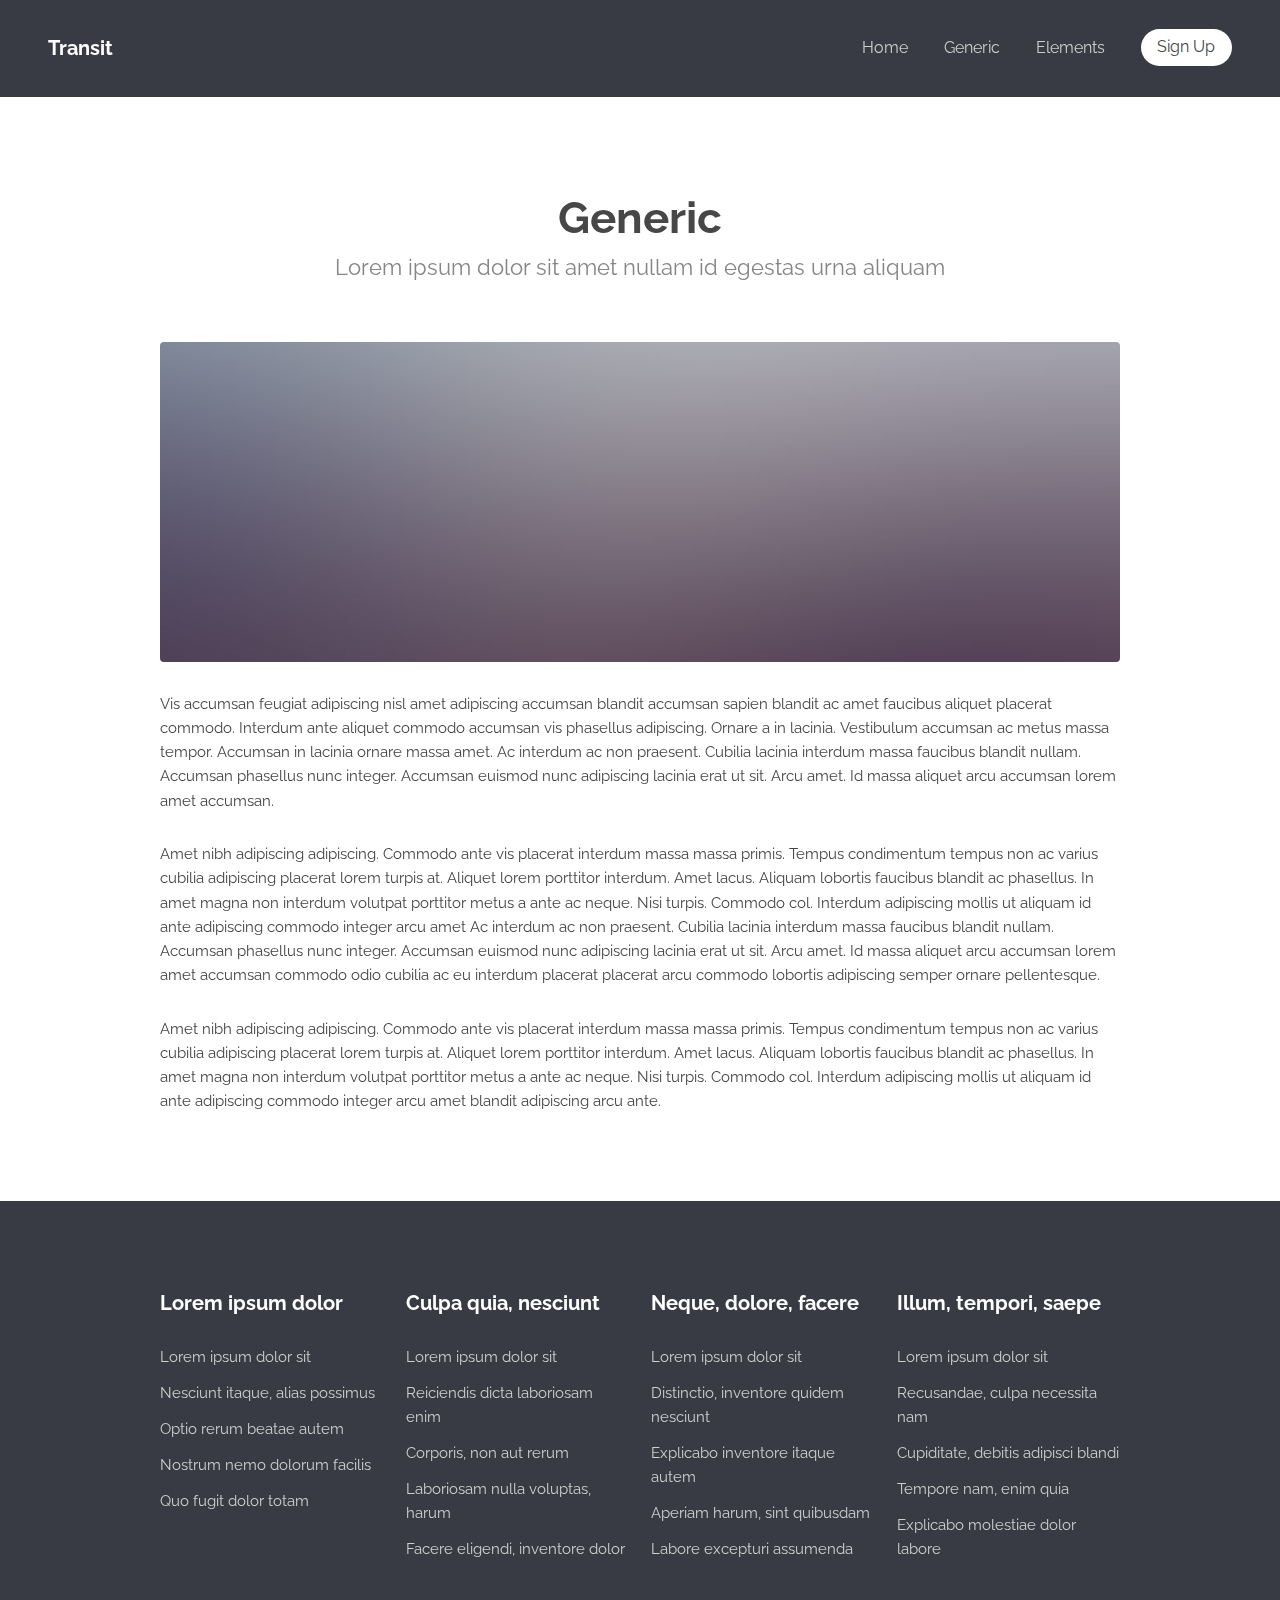
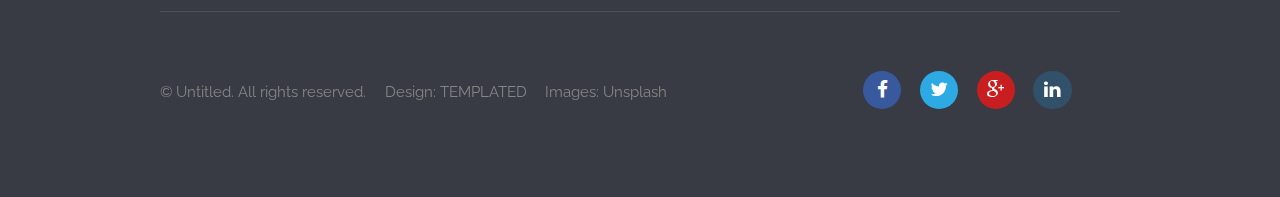
==== generic.html @ fbb99ed6 "Merge pull request #1 from Flinze/release-v1" ====
<!DOCTYPE html>
<!--
	Transit by TEMPLATED
	templated.co @templatedco
	Released for free under the Creative Commons Attribution 3.0 license (templated.co/license)
-->
<html lang="en">
	<head>
		<meta charset="UTF-8">
		<title>Generic - Transit by TEMPLATED</title>
		<meta http-equiv="content-type" content="text/html; charset=utf-8" />
		<meta name="description" content="" />
		<meta name="keywords" content="" />
		<!--[if lte IE 8]><script src="js/html5shiv.js"></script><![endif]-->
		<script src="js/jquery.min.js"></script>
		<script src="js/skel.min.js"></script>
		<script src="js/skel-layers.min.js"></script>
		<script src="js/init.js"></script>
		<noscript>
			<link rel="stylesheet" href="css/skel.css" />
			<link rel="stylesheet" href="css/style.css" />
			<link rel="stylesheet" href="css/style-xlarge.css" />
		</noscript>
	</head>
	<body>

		<!-- Header -->
			<header id="header">
				<h1><a href="index.html">Transit</a></h1>
				<nav id="nav">
					<ul>
						<li><a href="index.html">Home</a></li>
						<li><a href="generic.html">Generic</a></li>
						<li><a href="elements.html">Elements</a></li>
						<li><a href="#" class="button special">Sign Up</a></li>
					</ul>
				</nav>
			</header>

		<!-- Main -->
			<section id="main" class="wrapper">
				<div class="container">

					<header class="major">
						<h2>Generic</h2>
						<p>Lorem ipsum dolor sit amet nullam id egestas urna aliquam</p>
					</header>

					<a href="#" class="image fit"><img src="images/pic07.jpg" alt="" /></a>
					<p>Vis accumsan feugiat adipiscing nisl amet adipiscing accumsan blandit accumsan sapien blandit ac amet faucibus aliquet placerat commodo. Interdum ante aliquet commodo accumsan vis phasellus adipiscing. Ornare a in lacinia. Vestibulum accumsan ac metus massa tempor. Accumsan in lacinia ornare massa amet. Ac interdum ac non praesent. Cubilia lacinia interdum massa faucibus blandit nullam. Accumsan phasellus nunc integer. Accumsan euismod nunc adipiscing lacinia erat ut sit. Arcu amet. Id massa aliquet arcu accumsan lorem amet accumsan.</p>
					<p>Amet nibh adipiscing adipiscing. Commodo ante vis placerat interdum massa massa primis. Tempus condimentum tempus non ac varius cubilia adipiscing placerat lorem turpis at. Aliquet lorem porttitor interdum. Amet lacus. Aliquam lobortis faucibus blandit ac phasellus. In amet magna non interdum volutpat porttitor metus a ante ac neque. Nisi turpis. Commodo col. Interdum adipiscing mollis ut aliquam id ante adipiscing commodo integer arcu amet Ac interdum ac non praesent. Cubilia lacinia interdum massa faucibus blandit nullam. Accumsan phasellus nunc integer. Accumsan euismod nunc adipiscing lacinia erat ut sit. Arcu amet. Id massa aliquet arcu accumsan lorem amet accumsan commodo odio cubilia ac eu interdum placerat placerat arcu commodo lobortis adipiscing semper ornare pellentesque.</p>
					<p>Amet nibh adipiscing adipiscing. Commodo ante vis placerat interdum massa massa primis. Tempus condimentum tempus non ac varius cubilia adipiscing placerat lorem turpis at. Aliquet lorem porttitor interdum. Amet lacus. Aliquam lobortis faucibus blandit ac phasellus. In amet magna non interdum volutpat porttitor metus a ante ac neque. Nisi turpis. Commodo col. Interdum adipiscing mollis ut aliquam id ante adipiscing commodo integer arcu amet blandit adipiscing arcu ante.</p>

				</div>
			</section>

		<!-- Footer -->
			<footer id="footer">
				<div class="container">
					<section class="links">
						<div class="row">
							<section class="3u 6u(medium) 12u$(small)">
								<h3>Lorem ipsum dolor</h3>
								<ul class="unstyled">
									<li><a href="#">Lorem ipsum dolor sit</a></li>
									<li><a href="#">Nesciunt itaque, alias possimus</a></li>
									<li><a href="#">Optio rerum beatae autem</a></li>
									<li><a href="#">Nostrum nemo dolorum facilis</a></li>
									<li><a href="#">Quo fugit dolor totam</a></li>
								</ul>
							</section>
							<section class="3u 6u$(medium) 12u$(small)">
								<h3>Culpa quia, nesciunt</h3>
								<ul class="unstyled">
									<li><a href="#">Lorem ipsum dolor sit</a></li>
									<li><a href="#">Reiciendis dicta laboriosam enim</a></li>
									<li><a href="#">Corporis, non aut rerum</a></li>
									<li><a href="#">Laboriosam nulla voluptas, harum</a></li>
									<li><a href="#">Facere eligendi, inventore dolor</a></li>
								</ul>
							</section>
							<section class="3u 6u(medium) 12u$(small)">
								<h3>Neque, dolore, facere</h3>
								<ul class="unstyled">
									<li><a href="#">Lorem ipsum dolor sit</a></li>
									<li><a href="#">Distinctio, inventore quidem nesciunt</a></li>
									<li><a href="#">Explicabo inventore itaque autem</a></li>
									<li><a href="#">Aperiam harum, sint quibusdam</a></li>
									<li><a href="#">Labore excepturi assumenda</a></li>
								</ul>
							</section>
							<section class="3u$ 6u$(medium) 12u$(small)">
								<h3>Illum, tempori, saepe</h3>
								<ul class="unstyled">
									<li><a href="#">Lorem ipsum dolor sit</a></li>
									<li><a href="#">Recusandae, culpa necessita nam</a></li>
									<li><a href="#">Cupiditate, debitis adipisci blandi</a></li>
									<li><a href="#">Tempore nam, enim quia</a></li>
									<li><a href="#">Explicabo molestiae dolor labore</a></li>
								</ul>
							</section>
						</div>
					</section>
					<div class="row">
						<div class="8u 12u$(medium)">
							<ul class="copyright">
								<li>&copy; Untitled. All rights reserved.</li>
								<li>Design: <a href="http://templated.co">TEMPLATED</a></li>
								<li>Images: <a href="http://unsplash.com">Unsplash</a></li>
							</ul>
						</div>
						<div class="4u$ 12u$(medium)">
							<ul class="icons">
								<li>
									<a class="icon rounded fa-facebook"><span class="label">Facebook</span></a>
								</li>
								<li>
									<a class="icon rounded fa-twitter"><span class="label">Twitter</span></a>
								</li>
								<li>
									<a class="icon rounded fa-google-plus"><span class="label">Google+</span></a>
								</li>
								<li>
									<a class="icon rounded fa-linkedin"><span class="label">LinkedIn</span></a>
								</li>
							</ul>
						</div>
					</div>
				</div>
			</footer>

	</body>
</html>
---- css/skel.css ----
/* Resets (http://meyerweb.com/eric/tools/css/reset/ | v2.0 | 20110126 | License: none (public domain)) */

	html,body,div,span,applet,object,iframe,h1,h2,h3,h4,h5,h6,p,blockquote,pre,a,abbr,acronym,address,big,cite,code,del,dfn,em,img,ins,kbd,q,s,samp,small,strike,strong,sub,sup,tt,var,b,u,i,center,dl,dt,dd,ol,ul,li,fieldset,form,label,legend,table,caption,tbody,tfoot,thead,tr,th,td,article,aside,canvas,details,embed,figure,figcaption,footer,header,hgroup,menu,nav,output,ruby,section,summary,time,mark,audio,video{margin:0;padding:0;border:0;font-size:100%;font:inherit;vertical-align:baseline;}article,aside,details,figcaption,figure,footer,header,hgroup,menu,nav,section{display:block;}body{line-height:1;}ol,ul{list-style:none;}blockquote,q{quotes:none;}blockquote:before,blockquote:after,q:before,q:after{content:'';content:none;}table{border-collapse:collapse;border-spacing:0;}body{-webkit-text-size-adjust:none}

/* Box Model */

	*, *:before, *:after {
		-moz-box-sizing: border-box;
		-webkit-box-sizing: border-box;
		box-sizing: border-box;
	}

/* Container */

	.container {
		margin-left: auto;
		margin-right: auto;

		/* width: (containers) */
		width: 1200px;
	}

	/* Modifiers */

		/* 125% */
			.container.\31 25\25 {
				width: 100%;

				/* max-width: (containers * 1.25) */
				max-width: 1500px;

				/* min-width: (containers) */
				min-width: 1200px;
			}

		/* 75% */
			.container.\37 5\25 {

				/* width: (containers * 0.75) */
				width: 900px;

			}

		/* 50% */
			.container.\35 0\25 {

				/* width: (containers * 0.50) */
				width: 600px;

			}

		/* 25% */
			.container.\32 5\25 {

				/* width: (containers * 0.25) */
				width: 300px;

			}

/* Grid */

	.row {
		border-bottom: solid 1px transparent;
	}

	.row > * {
		float: left;
	}

	.row:after, .row:before {
		content: '';
		display: block;
		clear: both;
		height: 0;
	}

	.row.uniform > * > :first-child {
		margin-top: 0;
	}

	.row.uniform > * > :last-child {
		margin-bottom: 0;
	}

	/* Gutters */

		/* Normal */

			.row > * {
				/* padding: (gutters.horizontal) 0 0 (gutters.vertical) */
				padding: 0 0 0 2em;
			}

			.row {
				/* margin: -(gutters.horizontal) 0 -1px -(gutters.vertical) */
				margin: 0 0 -1px -2em;
			}

			.row.uniform > * {
				/* padding: (gutters.vertical) 0 0 (gutters.vertical) */
				padding: 2em 0 0 2em;
			}

			.row.uniform {
				/* margin: -(gutters.vertical) 0 -1px -(gutters.vertical) */
				margin: -2em 0 -1px -2em;
			}

		/* 200% */

			.row.\32 00\25 > * {
				/* padding: (gutters.horizontal) 0 0 (gutters.vertical) */
				padding: 0 0 0 4em;
			}

			.row.\32 00\25 {
				/* margin: -(gutters.horizontal) 0 -1px -(gutters.vertical) */
				margin: 0 0 -1px -4em;
			}

			.row.uniform.\32 00\25 > * {
				/* padding: (gutters.vertical) 0 0 (gutters.vertical) */
				padding: 4em 0 0 4em;
			}

			.row.uniform.\32 00\25 {
				/* margin: -(gutters.vertical) 0 -1px -(gutters.vertical) */
				margin: -4em 0 -1px -4em;
			}

		/* 150% */

			.row.\31 50\25 > * {
				/* padding: (gutters.horizontal) 0 0 (gutters.vertical) */
				padding: 0 0 0 1.5em;
			}

			.row.\31 50\25 {
				/* margin: -(gutters.horizontal) 0 -1px -(gutters.vertical) */
				margin: 0 0 -1px -1.5em;
			}

			.row.uniform.\31 50\25 > * {
				/* padding: (gutters.vertical) 0 0 (gutters.vertical) */
				padding: 1.5em 0 0 1.5em;
			}

			.row.uniform.\31 50\25 {
				/* margin: -(gutters.vertical) 0 -1px -(gutters.vertical) */
				margin: -1.5em 0 -1px -1.5em;
			}

		/* 50% */

			.row.\35 0\25 > * {
				/* padding: (gutters.horizontal) 0 0 (gutters.vertical) */
				padding: 0 0 0 1em;
			}

			.row.\35 0\25 {
				/* margin: -(gutters.horizontal) 0 -1px -(gutters.vertical) */
				margin: 0 0 -1px -1em;
			}

			.row.uniform.\35 0\25 > * {
				/* padding: (gutters.vertical) 0 0 (gutters.vertical) */
				padding: 1em 0 0 1em;
			}

			.row.uniform.\35 0\25 {
				/* margin: -(gutters.vertical) 0 -1px -(gutters.vertical) */
				margin: -1em 0 -1px -1em;
			}

		/* 25% */

			.row.\32 5\25 > * {
				/* padding: (gutters.horizontal) 0 0 (gutters.vertical) */
				padding: 0 0 0 0.5em;
			}

			.row.\32 5\25 {
				/* margin: -(gutters.horizontal) 0 -1px -(gutters.vertical) */
				margin: 0 0 -1px -0.5em;
			}

			.row.uniform.\32 5\25 > * {
				/* padding: (gutters.vertical) 0 0 (gutters.vertical) */
				padding: 0.5em 0 0 0.5em;
			}

			.row.uniform.\32 5\25 {
				/* margin: -(gutters.vertical) 0 -1px -(gutters.vertical) */
				margin: -0.5em 0 -1px -0.5em;
			}

		/* 0% */

			.row.\30 \25 > * {
				padding: 0;
			}

			.row.\30 \25 {
				margin: 0 0 -1px 0;
			}

	/* Cells */

		.\31 2u, .\31 2u\24 { width: 100%; clear: none; margin-left: 0; }
		.\31 1u, .\31 1u\24 { width: 91.6666666667%; clear: none; margin-left: 0; }
		.\31 0u, .\31 0u\24 { width: 83.3333333333%; clear: none; margin-left: 0; }
		.\39 u, .\39 u\24 { width: 75%; clear: none; margin-left: 0; }
		.\38 u, .\38 u\24 { width: 66.6666666667%; clear: none; margin-left: 0; }
		.\37 u, .\37 u\24 { width: 58.3333333333%; clear: none; margin-left: 0; }
		.\36 u, .\36 u\24 { width: 50%; clear: none; margin-left: 0; }
		.\35 u, .\35 u\24 { width: 41.6666666667%; clear: none; margin-left: 0; }
		.\34 u, .\34 u\24 { width: 33.3333333333%; clear: none; margin-left: 0; }
		.\33 u, .\33 u\24 { width: 25%; clear: none; margin-left: 0; }
		.\32 u, .\32 u\24 { width: 16.6666666667%; clear: none; margin-left: 0; }
		.\31 u, .\31 u\24 { width: 8.3333333333%; clear: none; margin-left: 0; }

		.\31 2u\24 + *,
		.\31 1u\24 + *,
		.\31 0u\24 + *,
		.\39 u\24 + *,
		.\38 u\24 + *,
		.\37 u\24 + *,
		.\36 u\24 + *,
		.\35 u\24 + *,
		.\34 u\24 + *,
		.\33 u\24 + *,
		.\32 u\24 + *,
		.\31 u\24 + * {
			clear: left;
		}

		.\-11u { margin-left: 91.6666666667% }
		.\-10u { margin-left: 83.3333333333% }
		.\-9u { margin-left: 75% }
		.\-8u { margin-left: 66.6666666667% }
		.\-7u { margin-left: 58.3333333333% }
		.\-6u { margin-left: 50% }
		.\-5u { margin-left: 41.6666666667% }
		.\-4u { margin-left: 33.3333333333% }
		.\-3u { margin-left: 25% }
		.\-2u { margin-left: 16.6666666667% }
		.\-1u { margin-left: 8.3333333333% }
---- css/style.css ----
@charset "UTF-8";
@import url(font-awesome.min.css);
@import url(http://fonts.googleapis.com/css?family=Raleway:700,400);

/*
	Transit by TEMPLATED
	templated.co @templatedco
	Released for free under the Creative Commons Attribution 3.0 license (templated.co/license)
*/

/* Basic */

	body {
		background: #fff;
	}

		body.is-loading *, body.is-loading *:before, body.is-loading *:after {
			-moz-animation: none !important;
			-webkit-animation: none !important;
			-o-animation: none !important;
			-ms-animation: none !important;
			animation: none !important;
			-moz-transition: none !important;
			-webkit-transition: none !important;
			-o-transition: none !important;
			-ms-transition: none !important;
			transition: none !important;
		}

	body, input, select, textarea {
		color: #444;
		font-family: "Raleway", Helvetica, sans-serif;
		font-size: 13pt;
		font-weight: 400;
		line-height: 1.65em;
	}

	a {
		color: #383b43;
		text-decoration: none;
	}

		a:active, a:hover {
			text-decoration: underline;
		}

	strong, b {
		color: #474747;
		font-weight: 700;
	}

	em, i {
		font-style: italic;
	}

	p {
		margin: 0 0 2em 0;
	}

	h1, h2, h3, h4, h5, h6 {
		color: #474747;
		font-weight: 700;
		line-height: 1em;
		margin: 0 0 1em 0;
	}

		h1 a, h2 a, h3 a, h4 a, h5 a, h6 a {
			color: inherit;
			text-decoration: none;
		}

	h2 {
		font-size: 1.75em;
		line-height: 1.5em;
	}

	h3 {
		font-size: 1.35em;
		line-height: 1.5em;
	}

	h4 {
		font-size: 1.1em;
		line-height: 1.5em;
	}

	h5 {
		font-size: 0.9em;
		line-height: 1.5em;
	}

	h6 {
		font-size: 0.7em;
		line-height: 1.5em;
	}

	sub {
		font-size: 0.8em;
		position: relative;
		top: 0.5em;
	}

	sup {
		font-size: 0.8em;
		position: relative;
		top: -0.5em;
	}

	hr {
		border: 0;
		border-bottom: solid 1px rgba(144, 144, 144, 0.25);
		margin: 2em 0;
	}

		hr.major {
			margin: 3em 0;
		}

	blockquote {
		border-left: solid 4px rgba(144, 144, 144, 0.25);
		font-style: italic;
		margin: 0 0 2em 0;
		padding: 0.5em 0 0.5em 2em;
	}

	code {
		background: rgba(144, 144, 144, 0.075);
		border-radius: 4px;
		border: solid 1px rgba(144, 144, 144, 0.25);
		font-family: "Courier New", monospace;
		font-size: 0.9em;
		margin: 0 0.25em;
		padding: 0.25em 0.65em;
	}

	pre {
		-webkit-overflow-scrolling: touch;
		font-family: "Courier New", monospace;
		font-size: 0.9em;
		margin: 0 0 2em 0;
	}

		pre code {
			display: block;
			line-height: 1.75em;
			padding: 1em 1.5em;
			overflow-x: auto;
		}

	.align-left {
		text-align: left;
	}

	.align-center {
		text-align: center;
	}

	.align-right {
		text-align: right;
	}

/* Section/Article */

	section.special, article.special {
		text-align: center;
	}

	header p {
		color: #858585;
		position: relative;
		margin: 0 0 1.5em 0;
	}

	header h2 + p {
		font-size: 1.25em;
		margin-top: -1em;
		line-height: 1.5em;
	}

	header h3 + p {
		font-size: 1.1em;
		margin-top: -0.8em;
		line-height: 1.5em;
	}

	header h4 + p,
	header h5 + p,
	header h6 + p {
		font-size: 0.9em;
		margin-top: -0.6em;
		line-height: 1.5em;
	}

	header.major {
		text-align: center;
		margin-bottom: 4em;
	}

		header.major h2 {
			font-size: 3em;
			margin-bottom: 0.5em;
		}

		header.major p {
			font-size: 1.5em;
		}

/* Form */

	form {
		margin: 0 0 2em 0;
	}

	label {
		color: #474747;
		display: block;
		font-size: 0.9em;
		font-weight: 700;
		margin: 0 0 1em 0;
	}

	input[type="text"],
	input[type="password"],
	input[type="email"],
	select,
	textarea {
		-moz-appearance: none;
		-webkit-appearance: none;
		-o-appearance: none;
		-ms-appearance: none;
		appearance: none;
		background: rgba(144, 144, 144, 0.075);
		border-radius: 4px;
		border: none;
		color: inherit;
		display: block;
		outline: 0;
		padding: 0 1em;
		text-decoration: none;
		width: 100%;
	}

		input[type="text"]:invalid,
		input[type="password"]:invalid,
		input[type="email"]:invalid,
		select:invalid,
		textarea:invalid {
			box-shadow: none;
		}

		input[type="text"]:focus,
		input[type="password"]:focus,
		input[type="email"]:focus,
		select:focus,
		textarea:focus {
			border-color: #383b43;
			box-shadow: 0 0 0 1px #383b43;
		}

	.select-wrapper {
		text-decoration: none;
		display: block;
		position: relative;
	}

		.select-wrapper:before {
			content: "";
			-moz-osx-font-smoothing: grayscale;
			-webkit-font-smoothing: antialiased;
			font-family: FontAwesome;
			font-style: normal;
			font-weight: normal;
			text-transform: none !important;
		}

		.select-wrapper:before {
			color: rgba(144, 144, 144, 0.25);
			display: block;
			height: 2.75em;
			line-height: 2.75em;
			pointer-events: none;
			position: absolute;
			right: 0;
			text-align: center;
			top: 0;
			width: 2.75em;
		}

		.select-wrapper select::-ms-expand {
			display: none;
		}

	input[type="text"],
	input[type="password"],
	input[type="email"],
	select {
		height: 2.75em;
	}

	textarea {
		padding: 0.75em 1em;
	}

	input[type="checkbox"],
	input[type="radio"] {
		-moz-appearance: none;
		-webkit-appearance: none;
		-o-appearance: none;
		-ms-appearance: none;
		appearance: none;
		display: block;
		float: left;
		margin-right: -2em;
		opacity: 0;
		width: 1em;
		z-index: -1;
	}

		input[type="checkbox"] + label,
		input[type="radio"] + label {
			text-decoration: none;
			color: #444;
			cursor: pointer;
			display: inline-block;
			font-size: 1em;
			font-weight: 400;
			padding-left: 2.4em;
			padding-right: 0.75em;
			position: relative;
		}

			input[type="checkbox"] + label:before,
			input[type="radio"] + label:before {
				-moz-osx-font-smoothing: grayscale;
				-webkit-font-smoothing: antialiased;
				font-family: FontAwesome;
				font-style: normal;
				font-weight: normal;
				text-transform: none !important;
			}

			input[type="checkbox"] + label:before,
			input[type="radio"] + label:before {
				background: rgba(144, 144, 144, 0.075);
				border-radius: 4px;
				border: solid 1px rgba(144, 144, 144, 0.25);
				content: '';
				display: inline-block;
				height: 1.65em;
				left: 0;
				line-height: 1.58125em;
				position: absolute;
				text-align: center;
				top: 0;
				width: 1.65em;
			}

		input[type="checkbox"]:checked + label:before,
		input[type="radio"]:checked + label:before {
			background: #3cadd4;
			border-color: #3cadd4;
			color: #ffffff;
			content: '\f00c';
		}

		input[type="checkbox"]:focus + label:before,
		input[type="radio"]:focus + label:before {
			border-color: #383b43;
			box-shadow: 0 0 0 1px #383b43;
		}

	input[type="checkbox"] + label:before {
		border-radius: 4px;
	}

	input[type="radio"] + label:before {
		border-radius: 100%;
	}

	::-webkit-input-placeholder {
		color: #858585 !important;
		opacity: 1.0;
	}

	:-moz-placeholder {
		color: #858585 !important;
		opacity: 1.0;
	}

	::-moz-placeholder {
		color: #858585 !important;
		opacity: 1.0;
	}

	:-ms-input-placeholder {
		color: #858585 !important;
		opacity: 1.0;
	}

	.formerize-placeholder {
		color: #858585 !important;
		opacity: 1.0;
	}

/* Box */

	.box {
		border-radius: 4px;
		border: solid 1px rgba(144, 144, 144, 0.25);
		margin-bottom: 2em;
		padding: 1.5em;
	}

		.box > :last-child,
		.box > :last-child > :last-child,
		.box > :last-child > :last-child > :last-child {
			margin-bottom: 0;
		}

		.box.alt {
			border: 0;
			border-radius: 0;
			padding: 0;
		}

/* Icon */

	.icon {
		text-decoration: none;
		border-bottom: none;
		position: relative;
	}

		.icon:before {
			-moz-osx-font-smoothing: grayscale;
			-webkit-font-smoothing: antialiased;
			font-family: FontAwesome;
			font-style: normal;
			font-weight: normal;
			text-transform: none !important;
		}

		.icon:active, .icon:hover {
			text-decoration: none;
		}

		.icon > .label {
			display: none;
		}

		.icon.rounded {
			background-color: #383b43;
			border-radius: 100%;
			color: #ffffff;
			display: inline-block;
			height: 3.25em;
			line-height: 3.25em;
			text-align: center;
			width: 3.25em;
		}

			.icon.rounded.big {
				font-size: 2.5em;
				margin-bottom: 0.5em;
			}

			.icon.rounded.color1 {
				background-color: #3cadd4;
			}

			.icon.rounded.color2 {
				background-color: #3c61d4;
			}

			.icon.rounded.color3 {
				background-color: #633cd4;
			}

			.icon.rounded.color4 {
				background-color: #af3cd4;
			}

			.icon.rounded.color5 {
				background-color: #d43cad;
			}

			.icon.rounded.color6 {
				background-color: #d43c61;
			}

			.icon.rounded.color7 {
				background-color: #d4633c;
			}

			.icon.rounded.color8 {
				background-color: #d4af3c;
			}

			.icon.rounded.color9 {
				background-color: #add43c;
			}

			.icon.rounded.color10 {
				background-color: #61d43c;
			}

			.icon.rounded.fa-twitter {
				background-color: #2daae4;
			}

			.icon.rounded.fa-facebook {
				background-color: #39599f;
			}

			.icon.rounded.fa-google-plus {
				background-color: #c91e1f;
			}

			.icon.rounded.fa-dribbble {
				background-color: #c4376b;
			}

			.icon.rounded.fa-tumblr, .icon.rounded.fa-linkedin {
				background-color: #31516a;
			}

			.icon.rounded.fa-rss {
				background-color: #f2600b;
			}

/* Image */

	.image {
		border-radius: 4px;
		border: 0;
		display: inline-block;
		position: relative;
	}

		.image img {
			border-radius: 4px;
			display: block;
		}

		.image.left {
			float: left;
			padding: 0 1.5em 1em 0;
			top: 0.25em;
		}

		.image.right {
			float: right;
			padding: 0 0 1em 1.5em;
			top: 0.25em;
		}

		.image.left, .image.right {
			max-width: 40%;
		}

			.image.left img, .image.right img {
				width: 100%;
			}

		.image.fit {
			display: block;
			margin: 0 0 2em 0;
			width: 100%;
		}

			.image.fit img {
				width: 100%;
			}

/* List */

	ol {
		list-style: decimal;
		margin: 0 0 2em 0;
		padding-left: 1.25em;
	}

		ol li {
			padding-left: 0.25em;
		}

	ul {
		list-style: disc;
		margin: 0 0 2em 0;
		padding-left: 1em;
	}

		ul li {
			padding-left: 0.5em;
		}

		ul.alt {
			list-style: none;
			padding-left: 0;
		}

			ul.alt li {
				border-top: solid 1px rgba(144, 144, 144, 0.25);
				padding: 0.5em 0;
			}

				ul.alt li:first-child {
					border-top: 0;
					padding-top: 0;
				}

		ul.unstyled {
			list-style: none;
			padding-left: 0;
		}

			ul.unstyled li {
				padding: 0.4em 0;
			}

		ul.icons {
			cursor: default;
			list-style: none;
			padding-left: 0;
		}

			ul.icons li {
				display: inline-block;
				padding: 0 1em 0 0;
			}

				ul.icons li:last-child {
					padding-right: 0;
				}

				ul.icons li .icon:before {
					font-size: 2em;
				}

		ul.actions {
			cursor: default;
			list-style: none;
			padding-left: 0;
		}

			ul.actions li {
				display: inline-block;
				padding: 0 1em 0 0;
				vertical-align: middle;
			}

				ul.actions li:last-child {
					padding-right: 0;
				}

			ul.actions.small li {
				padding: 0 0.5em 0 0;
			}

			ul.actions.vertical li {
				display: block;
				padding: 1em 0 0 0;
			}

				ul.actions.vertical li:first-child {
					padding-top: 0;
				}

				ul.actions.vertical li > * {
					margin-bottom: 0;
				}

			ul.actions.vertical.small li {
				padding: 0.5em 0 0 0;
			}

				ul.actions.vertical.small li:first-child {
					padding-top: 0;
				}

			ul.actions.fit {
				display: table;
				margin-left: -1em;
				padding: 0;
				table-layout: fixed;
				width: calc(100% + 1em);
			}

				ul.actions.fit li {
					display: table-cell;
					padding: 0 0 0 1em;
				}

					ul.actions.fit li > * {
						margin-bottom: 0;
					}

				ul.actions.fit.small {
					margin-left: -0.5em;
					width: calc(100% + 0.5em);
				}

					ul.actions.fit.small li {
						padding: 0 0 0 0.5em;
					}

	dl {
		margin: 0 0 2em 0;
	}

/* Table */

	.table-wrapper {
		-webkit-overflow-scrolling: touch;
		overflow-x: auto;
	}

	table {
		margin: 0 0 2em 0;
		width: 100%;
	}

		table tbody tr {
			border: solid 1px rgba(144, 144, 144, 0.25);
			border-left: 0;
			border-right: 0;
		}

			table tbody tr:nth-child(2n + 1) {
				background-color: rgba(144, 144, 144, 0.075);
			}

		table td {
			padding: 0.75em 0.75em;
		}

		table th {
			color: #474747;
			font-size: 0.9em;
			font-weight: 700;
			padding: 0 0.75em 0.75em 0.75em;
			text-align: left;
		}

		table thead {
			border-bottom: solid 2px rgba(144, 144, 144, 0.25);
		}

		table tfoot {
			border-top: solid 2px rgba(144, 144, 144, 0.25);
		}

		table.alt {
			border-collapse: separate;
		}

			table.alt tbody tr td {
				border: solid 1px rgba(144, 144, 144, 0.25);
				border-left-width: 0;
				border-top-width: 0;
			}

				table.alt tbody tr td:first-child {
					border-left-width: 1px;
				}

			table.alt tbody tr:first-child td {
				border-top-width: 1px;
			}

			table.alt thead {
				border-bottom: 0;
			}

			table.alt tfoot {
				border-top: 0;
			}

/* Button */

	input[type="submit"],
	input[type="reset"],
	input[type="button"],
	.button {
		-moz-appearance: none;
		-webkit-appearance: none;
		-o-appearance: none;
		-ms-appearance: none;
		appearance: none;
		-moz-transition: background-color 0.2s ease-in-out, color 0.2s ease-in-out;
		-webkit-transition: background-color 0.2s ease-in-out, color 0.2s ease-in-out;
		-o-transition: background-color 0.2s ease-in-out, color 0.2s ease-in-out;
		-ms-transition: background-color 0.2s ease-in-out, color 0.2s ease-in-out;
		transition: background-color 0.2s ease-in-out, color 0.2s ease-in-out;
		background-color: #3cadd4;
		border-radius: 30px;
		border: 0;
		color: #ffffff !important;
		cursor: pointer;
		display: inline-block;
		font-weight: 400;
		height: 2.85em;
		line-height: 2.95em;
		padding: 0 2em;
		text-align: center;
		text-decoration: none;
		white-space: nowrap;
	}

		input[type="submit"]:hover,
		input[type="reset"]:hover,
		input[type="button"]:hover,
		.button:hover {
			background-color: #51b6d9;
			text-decoration: none;
		}

		input[type="submit"]:active,
		input[type="reset"]:active,
		input[type="button"]:active,
		.button:active {
			background-color: #2da2ca;
			text-decoration: none;
		}

		input[type="submit"].icon,
		input[type="reset"].icon,
		input[type="button"].icon,
		.button.icon {
			padding-left: 1.35em;
		}

			input[type="submit"].icon:before,
			input[type="reset"].icon:before,
			input[type="button"].icon:before,
			.button.icon:before {
				margin-right: 0.5em;
			}

		input[type="submit"].fit,
		input[type="reset"].fit,
		input[type="button"].fit,
		.button.fit {
			display: block;
			margin: 0 0 1em 0;
			width: 100%;
		}

		input[type="submit"].small,
		input[type="reset"].small,
		input[type="button"].small,
		.button.small {
			font-size: 0.8em;
		}

		input[type="submit"].big,
		input[type="reset"].big,
		input[type="button"].big,
		.button.big {
			font-size: 1.35em;
		}

		input[type="submit"].alt,
		input[type="reset"].alt,
		input[type="button"].alt,
		.button.alt {
			background-color: transparent;
			box-shadow: inset 0 0 0 2px rgba(144, 144, 144, 0.25);
			color: #474747 !important;
		}

			input[type="submit"].alt:hover,
			input[type="reset"].alt:hover,
			input[type="button"].alt:hover,
			.button.alt:hover {
				background-color: rgba(144, 144, 144, 0.075);
			}

			input[type="submit"].alt:active,
			input[type="reset"].alt:active,
			input[type="button"].alt:active,
			.button.alt:active {
				background-color: rgba(144, 144, 144, 0.2);
			}

			input[type="submit"].alt.icon:before,
			input[type="reset"].alt.icon:before,
			input[type="button"].alt.icon:before,
			.button.alt.icon:before {
				color: #858585;
			}

		input[type="submit"].special,
		input[type="reset"].special,
		input[type="button"].special,
		.button.special {
			background-color: #383b43;
			color: #ffffff !important;
		}

			input[type="submit"].special:hover,
			input[type="reset"].special:hover,
			input[type="button"].special:hover,
			.button.special:hover {
				background-color: #444751;
			}

			input[type="submit"].special:active,
			input[type="reset"].special:active,
			input[type="button"].special:active,
			.button.special:active {
				background-color: #2c2f35;
			}

		input[type="submit"].disabled, input[type="submit"]:disabled,
		input[type="reset"].disabled,
		input[type="reset"]:disabled,
		input[type="button"].disabled,
		input[type="button"]:disabled,
		.button.disabled,
		.button:disabled {
			background-color: #444 !important;
			box-shadow: inset 0 -0.15em 0 0 rgba(0, 0, 0, 0.15);
			color: #fff !important;
			cursor: default;
			opacity: 0.25;
		}

/* Page Header */

	body.landing #header {
		background-color: transparent;
		left: 0;
		position: absolute;
		top: 0;
	}

		body.landing #header nav a {
			color: rgba(255, 255, 255, 0.5);
		}

	#header {
		background-color: #383b43;
		color: #ffffff;
		cursor: default;
		font-size: 1.1em;
		height: 6em;
		line-height: 6em;
		width: 100%;
		z-index: 10000;
	}

		#header h1 {
			color: #ffffff;
			height: inherit;
			left: 3em;
			line-height: inherit;
			margin: 0;
			padding: 0;
			position: absolute;
		}

			#header h1 a {
				font-size: 1.25em;
			}

		#header nav {
			height: inherit;
			line-height: inherit;
			position: absolute;
			right: 3em;
			vertical-align: middle;
		}

			#header nav > ul {
				list-style: none;
				margin: 0;
				padding-left: 0;
			}

				#header nav > ul > li {
					border-radius: 4px;
					display: inline-block;
					margin-left: 2em;
					padding-left: 0;
				}

					#header nav > ul > li a {
						-moz-transition: color 0.2s ease-in-out;
						-webkit-transition: color 0.2s ease-in-out;
						-o-transition: color 0.2s ease-in-out;
						-ms-transition: color 0.2s ease-in-out;
						transition: color 0.2s ease-in-out;
						color: #cdced0;
						display: inline-block;
						text-decoration: none;
					}

						#header nav > ul > li a:active, #header nav > ul > li a:hover {
							color: #ffffff;
						}

					#header nav > ul > li:first-child {
						margin-left: 0;
					}

					#header nav > ul > li .button {
						background-color: #fff;
						color: #444 !important;
						height: 2.25em;
						line-height: 2.25em;
						margin-bottom: 0;
						padding: 0 1em;
						position: relative;
						top: -0.075em;
						vertical-align: middle;
					}

		#header .container {
			position: relative;
		}

			#header .container h1 {
				left: 0;
			}

			#header .container nav {
				right: 0;
			}

/* Page Banner */

	#banner {
		background-image: url(../images/dark_tint.png), url(../images/bokeh_car_lights_bg.jpg);
		background-position: center center;
		background-size: cover;
		color: #ffffff;
		padding: 14em 0em 14em;
		text-align: center;
	}

		#banner :last-child {
			margin-bottom: 0;
		}

		#banner h2 {
			color: #ffffff;
			font-size: 4em;
			line-height: 1.25em;
			margin: 0 0 0.5em 0;
			padding: 0;
		}

		#banner p {
			font-size: 1.5em;
			margin-bottom: 1.75em;
		}

/* Page Wrapper */

	.wrapper {
		padding: 6em 0em 4em;
		/* Style 1 Wrapper */
		/* Style 2 Wrapper */
		/* Style 3 Wrapper */
	}

		.wrapper.style1 {
			background-color: #F5F5F5;
			border-bottom: 1px solid rgba(144, 144, 144, 0.25);
			border-top: 1px solid rgba(144, 144, 144, 0.25);
		}

			.wrapper.style1 .box {
				background-color: #fff;
				padding: 3em 2.5em;
			}

				.wrapper.style1 .box h2, .wrapper.style1 .box h3, .wrapper.style1 .box h4, .wrapper.style1 .box h5, .wrapper.style1 .box h6 {
					color: #858585;
				}

		.wrapper.style2 .profiles {
			border-bottom: 1px solid rgba(144, 144, 144, 0.25);
			border-top: 1px solid rgba(144, 144, 144, 0.25);
			margin-bottom: 4em;
			padding-top: 4em;
		}

		.wrapper.style2 .profile {
			margin-bottom: 2em;
			text-align: left;
		}

			.wrapper.style2 .profile img {
				border-radius: 50%;
				float: left;
				margin-bottom: 1em;
				margin-right: 1em;
			}

			.wrapper.style2 .profile h4 {
				margin-bottom: 0;
				margin-top: 1em;
			}

		.wrapper.style2 footer {
			margin-left: auto;
			margin-right: auto;
			width: 70%;
		}

			.wrapper.style2 footer p {
				margin-bottom: 3em;
			}

		.wrapper.style3 {
			background-color: #3cadd4;
			color: #ffffff;
		}

			.wrapper.style3 h2, .wrapper.style3 h3, .wrapper.style3 p {
				color: #ffffff;
			}

			.wrapper.style3 input[type="text"],
			.wrapper.style3 input[type="password"],
			.wrapper.style3 input[type="email"],
			.wrapper.style3 select,
			.wrapper.style3 textarea {
				background-color: #fff;
				color: #444;
			}

/* Page Footer */

	#footer {
		background: #383b43;
		padding: 6em 0em 4em;
	}

		#footer h2, #footer h3, #footer h4 {
			color: #ffffff;
		}

		#footer p, #footer a, #footer li {
			color: #cdced0;
		}

		#footer .links {
			border-bottom: 1px solid rgba(144, 144, 144, 0.25);
			margin-bottom: 4em;
			padding-bottom: 1em;
		}

		#footer .copyright {
			margin-top: 0.65em;
			padding: 0;
		}

			#footer .copyright li {
				color: #858585;
				display: inline-block;
				list-style: none;
				margin-left: 0.5em;
				padding-left: 0.5em;
			}

				#footer .copyright li:first-child {
					margin-left: 0;
					padding-left: 0;
				}

			#footer .copyright a {
				color: #858585;
			}

		#footer .icons {
			text-align: center;
		}

		#footer a.icon {
			color: #ffffff;
			font-size: 0.65em;
			height: 4em;
			line-height: 4em;
			width: 4em;
			cursor: pointer;
		}

/* Grid Demo */

	.grid-demo {
		display: block;
		margin: 0 0 2em 0;
	}

		.grid-demo span {
			background: #8d93a0;
			border-radius: 4px;
			color: rgba(0, 0, 0, 0.25);
			display: block;
			font-weight: 700;
			height: 2.75em;
			line-height: 2.75em;
			text-align: center;
		}

		.grid-demo .row.flush > div span {
			border-radius: 0;
		}

		.grid-demo .row.flush > div:first-child span {
			border-radius: 4px 0 0 4px;
		}

		.grid-demo .row.flush > div:last-child span {
			border-radius: 0 4px 4px 0;
		}

/* Contact */

	.contact-centre {
		display: inline-block;
	}
---- css/style-xlarge.css ----
/*
	Transit by TEMPLATED
	templated.co @templatedco
	Released for free under the Creative Commons Attribution 3.0 license (templated.co/license)
*/

/* Basic */

	body, input, select, textarea {
		font-size: 11pt;
	}
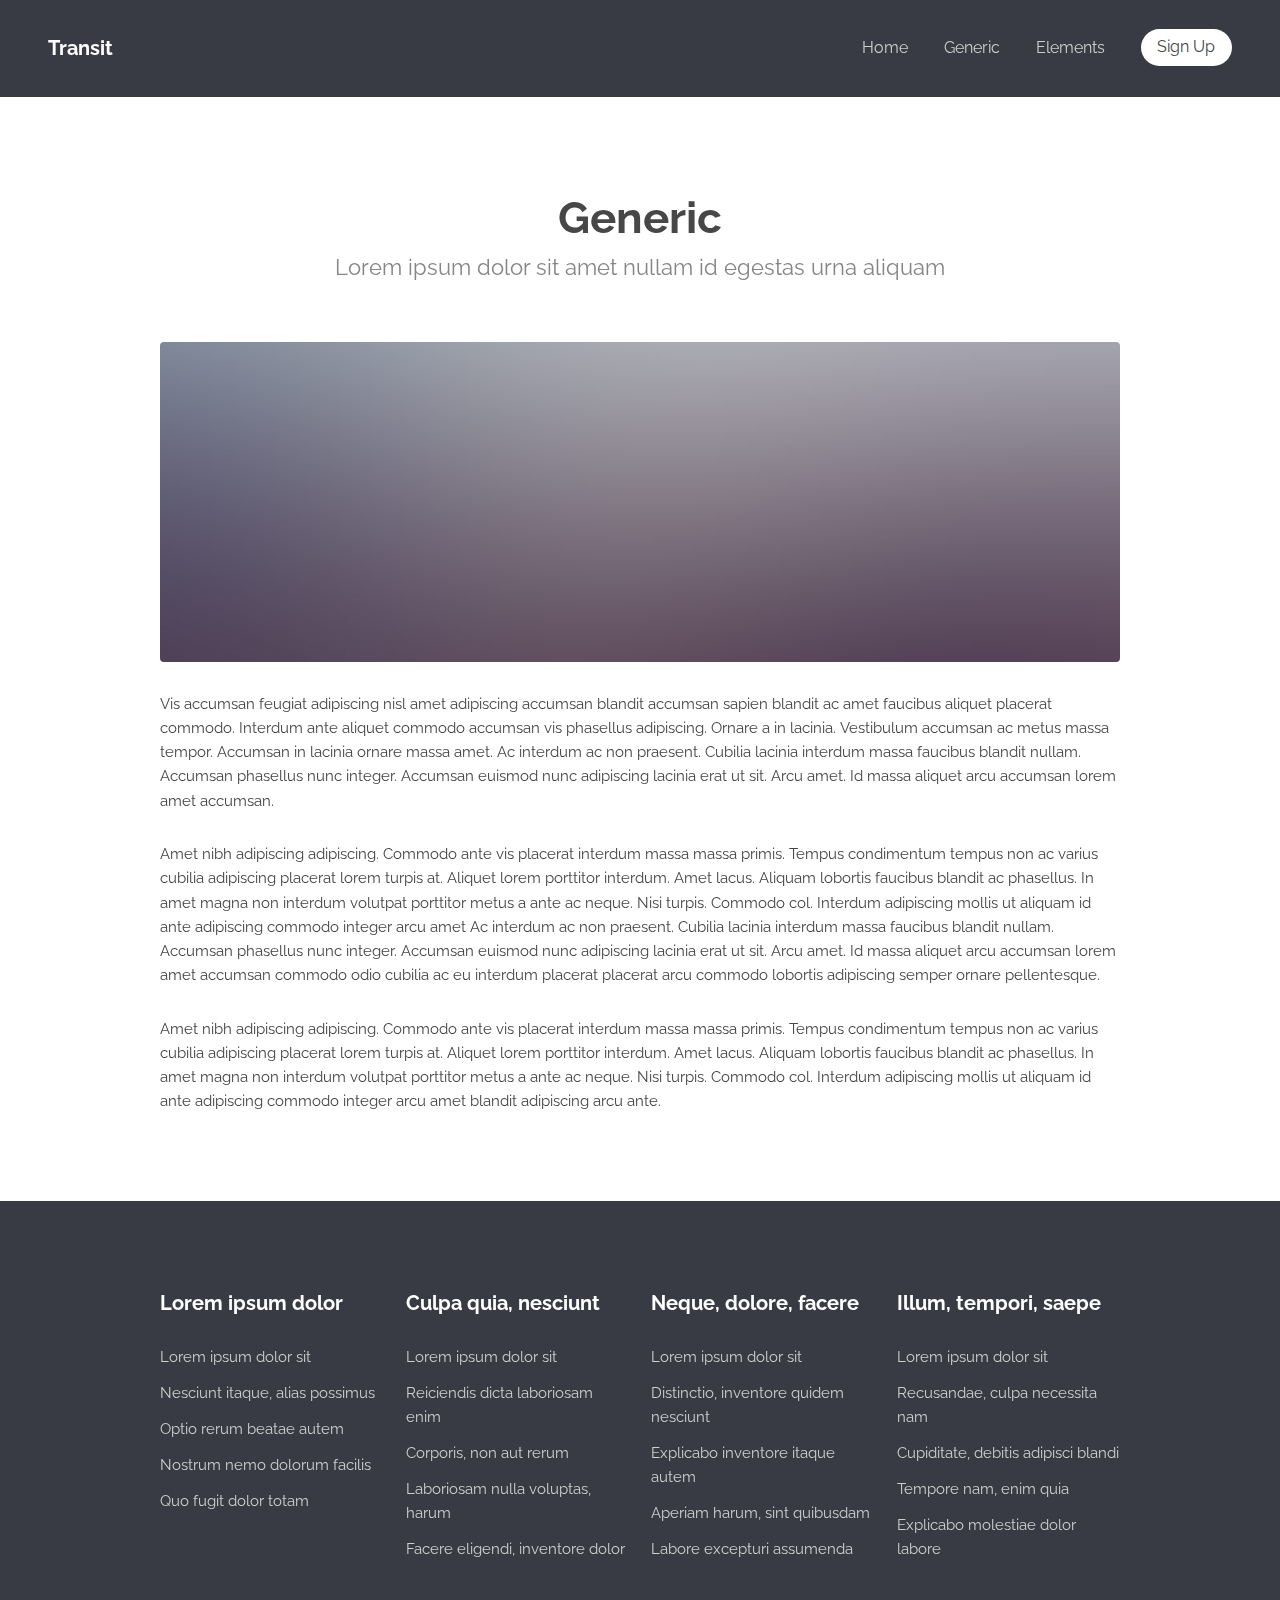
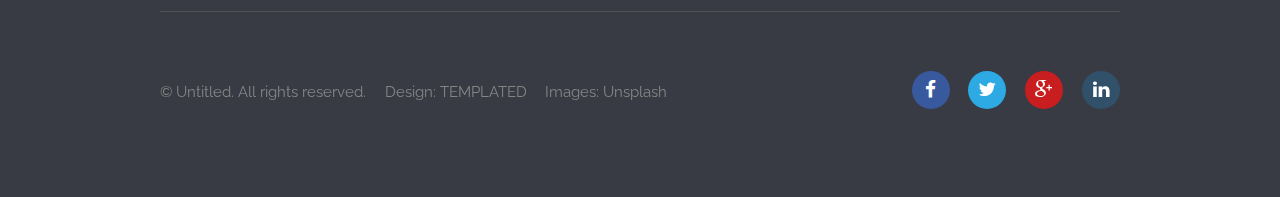
==== commit 5322615a: "Fix sizing issues for mobile" ====
--- a/generic.html
+++ b/generic.html
@@ -130,4 +130,4 @@
 			</footer>
 
 	</body>
-</html>
+</html>--- a/css/style.css
+++ b/css/style.css
@@ -926,7 +926,7 @@
 			opacity: 0.25;
 		}
 
-/* Page Header */
+/* Header */
 
 	body.landing #header {
 		background-color: transparent;
@@ -936,7 +936,7 @@
 	}
 
 		body.landing #header nav a {
-			color: rgba(255, 255, 255, 0.5);
+			color: #000000
 		}
 
 	#header {
@@ -1028,13 +1028,13 @@
 				right: 0;
 			}
 
-/* Page Banner */
+/* Banner */
 
 	#banner {
-		background-image: url(../images/dark_tint.png), url(../images/bokeh_car_lights_bg.jpg);
+		/* background-image: url(../images/dark_tint.png), url(../images/bokeh_car_lights_bg.jpg); */
 		background-position: center center;
 		background-size: cover;
-		color: #ffffff;
+		color: #000000;
 		padding: 14em 0em 14em;
 		text-align: center;
 	}
@@ -1044,7 +1044,7 @@
 		}
 
 		#banner h2 {
-			color: #ffffff;
+			color: #000000;
 			font-size: 4em;
 			line-height: 1.25em;
 			margin: 0 0 0.5em 0;
@@ -1056,7 +1056,7 @@
 			margin-bottom: 1.75em;
 		}
 
-/* Page Wrapper */
+/* Wrapper */
 
 	.wrapper {
 		padding: 6em 0em 4em;
@@ -1132,7 +1132,7 @@
 				color: #444;
 			}
 
-/* Page Footer */
+/* Footer */
 
 	#footer {
 		background: #383b43;
@@ -1176,7 +1176,7 @@
 			}
 
 		#footer .icons {
-			text-align: center;
+			text-align: right;
 		}
 
 		#footer a.icon {
@@ -1218,7 +1218,35 @@
 			border-radius: 0 4px 4px 0;
 		}
 
-/* Contact */
+/* Custom */
+.responsive-image {
+	width: 100%;
+	height: auto;
+}
+
+.slack-logo {
+	background-color: #383b43;
+	border-radius: 100%;
+	color: #ffffff;
+	display: inline-block;
+	height: 3.25em;
+	text-align: center;
+	font-size: 2.5em;
+	margin-bottom: 0.5em;
+	box-shadow: 0 0 black;
+}
+
+.fixate-logo {
+	color: #ffffff;
+	display: inline-block;
+	height: 3.25em;
+	text-align: center;
+	font-size: 2.5em;
+	margin-bottom: 0.5em;
+	box-shadow: 0 0 black;
+}
+
+	/* Contact */
 
 	.contact-centre {
 		display: inline-block;
